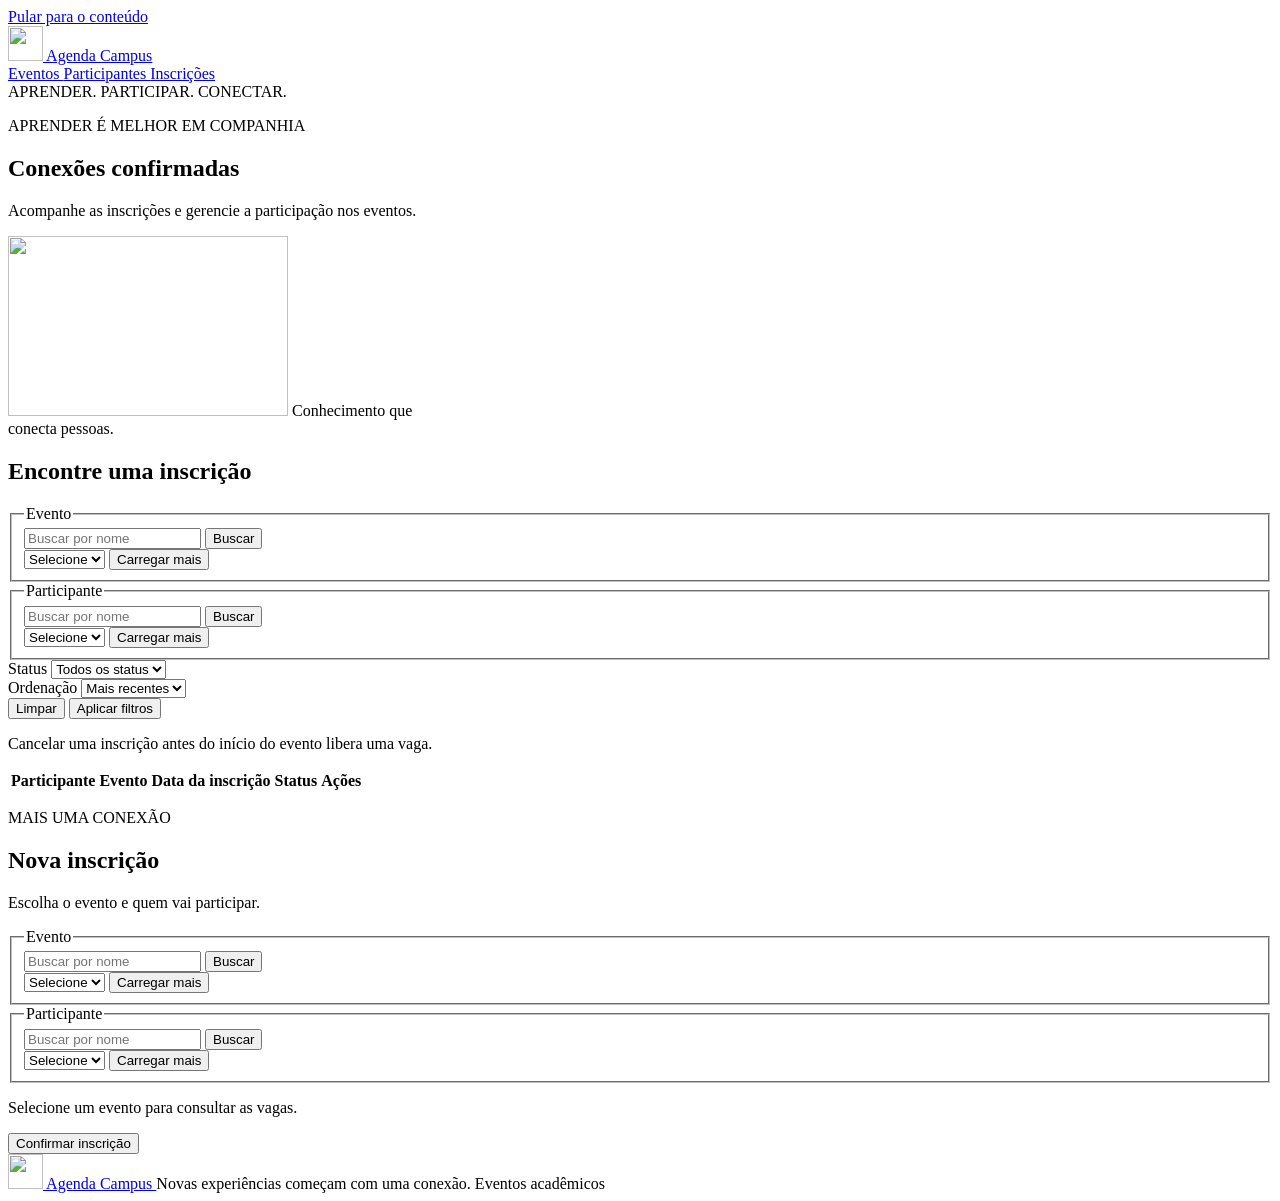
==== src/main/resources/static/inscricoes.html @ 82dacc57 "First Commit" ====
<!doctype html>
<html lang="pt-BR">
    <head>
        <meta charset="UTF-8">
        <meta name="viewport" content="width=device-width, initial-scale=1">
        <meta name="theme-color" content="#2563eb">
        <title>
            Inscrições · Agenda Campus
        </title>
        <link rel="stylesheet" href="/css/estilo.css">
        <script type="module" src="/js/inscricoes.js">
        </script>
    </head>
    <body>
        <a class="skip-link" href="#conteudo">
            Pular para o conteúdo
        </a>
        <header class="site-header">
            <div class="nav-inner">
                <a class="brand" href="/" aria-label="Agenda Campus, página inicial">
                    <img src="/img/logo.svg" width="35" height="35" alt="">
                    Agenda Campus
                </a>
                <nav aria-label="Navegação principal">
                    <a href="/" >
                        Eventos
                    </a>
                    <a href="/participantes.html" >
                        Participantes
                    </a>
                    <a href="/inscricoes.html" aria-current="page">
                        Inscrições
                    </a>
                </nav>
                <span class="nav-caption">
                    APRENDER. PARTICIPAR. CONECTAR.
                </span>
            </div>
        </header>
        <main id="conteudo" class="container">
            <div id="mensagem" class="mensagem" role="status" aria-live="polite" hidden tabindex="-1">
            </div>
            <section class="hero">
                <div class="hero-copy">
                    <p class="eyebrow">
                        APRENDER É MELHOR EM COMPANHIA
                    </p>
                    <h1>
                        Conexões confirmadas
                    </h1>
                    <p>
                        Acompanhe as inscrições e gerencie a participação nos eventos.
                    </p>
                </div>
                <div class="hero-art" aria-hidden="true">
                    <img src="/img/calendario.svg" width="280" height="180" alt="">
                    <span class="art-note">
                        Conhecimento que
                        <br>
                        conecta pessoas.
                    </span>
                </div>
            </section>
            <section class="panel spacious">
                <h2>
                    Encontre uma inscrição
                </h2>
                <form id="filtros">
                    <div class="registration-filters">
                        <fieldset class="seletor" id="filtro-evento">
                            <legend>
                                Evento
                            </legend>
                            <div class="busca-seletor">
                                <input type="search" aria-label="Buscar evento" placeholder="Buscar por nome">
                                <button type="button" class="btn subtle buscar">
                                    Buscar
                                </button>
                            </div>
                            <select aria-label="Evento" >
                                <option value="">
                                    Selecione
                                </option>
                            </select>
                            <button type="button" class="mais link">
                                Carregar mais
                            </button>
                            <small class="seletor-estado" role="status">
                            </small>
                        </fieldset>
                        <fieldset class="seletor" id="filtro-participante">
                            <legend>
                                Participante
                            </legend>
                            <div class="busca-seletor">
                                <input type="search" aria-label="Buscar participante" placeholder="Buscar por nome">
                                <button type="button" class="btn subtle buscar">
                                    Buscar
                                </button>
                            </div>
                            <select aria-label="Participante" >
                                <option value="">
                                    Selecione
                                </option>
                            </select>
                            <button type="button" class="mais link">
                                Carregar mais
                            </button>
                            <small class="seletor-estado" role="status">
                            </small>
                        </fieldset>
                        <label>
                            Status
                            <select name="status">
                                <option value="">
                                    Todos os status
                                </option>
                                <option value="CONFIRMADA">
                                    Confirmada
                                </option>
                                <option value="CANCELADA">
                                    Cancelada
                                </option>
                            </select>
                        </label>
                    </div>
                    <div class="filter-actions">
                        <label>
                            Ordenação
                            <select name="sort">
                                <option value="id,desc">
                                    Mais recentes
                                </option>
                                <option value="id,asc">
                                    Mais antigas
                                </option>
                            </select>
                        </label>
                        <div>
                            <button type="reset" class="btn subtle">
                                Limpar
                            </button>
                            <button class="btn secondary" type="submit">
                                Aplicar filtros
                            </button>
                        </div>
                    </div>
                </form>
            </section>
            <p class="info-banner">
                Cancelar uma inscrição antes do início do evento libera uma vaga.
            </p>
            <section class="panel">
                <div class="table-wrap">
                    <table>
                        <thead>
                            <tr>
                                <th>
                                    Participante
                                </th>
                                <th>
                                    Evento
                                </th>
                                <th>
                                    Data da inscrição
                                </th>
                                <th>
                                    Status
                                </th>
                                <th>
                                    Ações
                                </th>
                            </tr>
                        </thead>
                        <tbody id="inscricoes">
                        </tbody>
                    </table>
                </div>
                <div class="paginacao" id="paginacao" role="navigation" aria-label="Paginação">
                </div>
            </section>
            <section class="panel spacious">
                <div class="section-heading">
                    <div>
                        <p class="eyebrow">
                            MAIS UMA CONEXÃO
                        </p>
                        <h2>
                            Nova inscrição
                        </h2>
                        <p>
                            Escolha o evento e quem vai participar.
                        </p>
                    </div>
                </div>
                <form id="nova-inscricao">
                    <div class="form-grid">
                        <fieldset class="seletor" id="novo-evento">
                            <legend>
                                Evento
                            </legend>
                            <div class="busca-seletor">
                                <input type="search" aria-label="Buscar evento" placeholder="Buscar por nome">
                                <button type="button" class="btn subtle buscar">
                                    Buscar
                                </button>
                            </div>
                            <select aria-label="Evento" required>
                                <option value="">
                                    Selecione
                                </option>
                            </select>
                            <button type="button" class="mais link">
                                Carregar mais
                            </button>
                            <small class="seletor-estado" role="status">
                            </small>
                        </fieldset>
                        <fieldset class="seletor" id="novo-participante">
                            <legend>
                                Participante
                            </legend>
                            <div class="busca-seletor">
                                <input type="search" aria-label="Buscar participante" placeholder="Buscar por nome">
                                <button type="button" class="btn subtle buscar">
                                    Buscar
                                </button>
                            </div>
                            <select aria-label="Participante" required>
                                <option value="">
                                    Selecione
                                </option>
                            </select>
                            <button type="button" class="mais link">
                                Carregar mais
                            </button>
                            <small class="seletor-estado" role="status">
                            </small>
                        </fieldset>
                    </div>
                    <div class="form-footer">
                        <p id="vagas" class="muted" role="status">
                            Selecione um evento para consultar as vagas.
                        </p>
                        <button class="btn primary" type="submit">
                            Confirmar inscrição
                        </button>
                    </div>
                </form>
            </section>
        </main>
        <footer class="site-footer">
            <a class="brand small" href="/">
                <img src="/img/logo.svg" width="35" height="35" alt="">
                Agenda Campus
            </a>
            <span>
                Novas experiências começam com uma conexão.
            </span>
            <span>
                Eventos acadêmicos
            </span>
        </footer>
    </body>
</html>
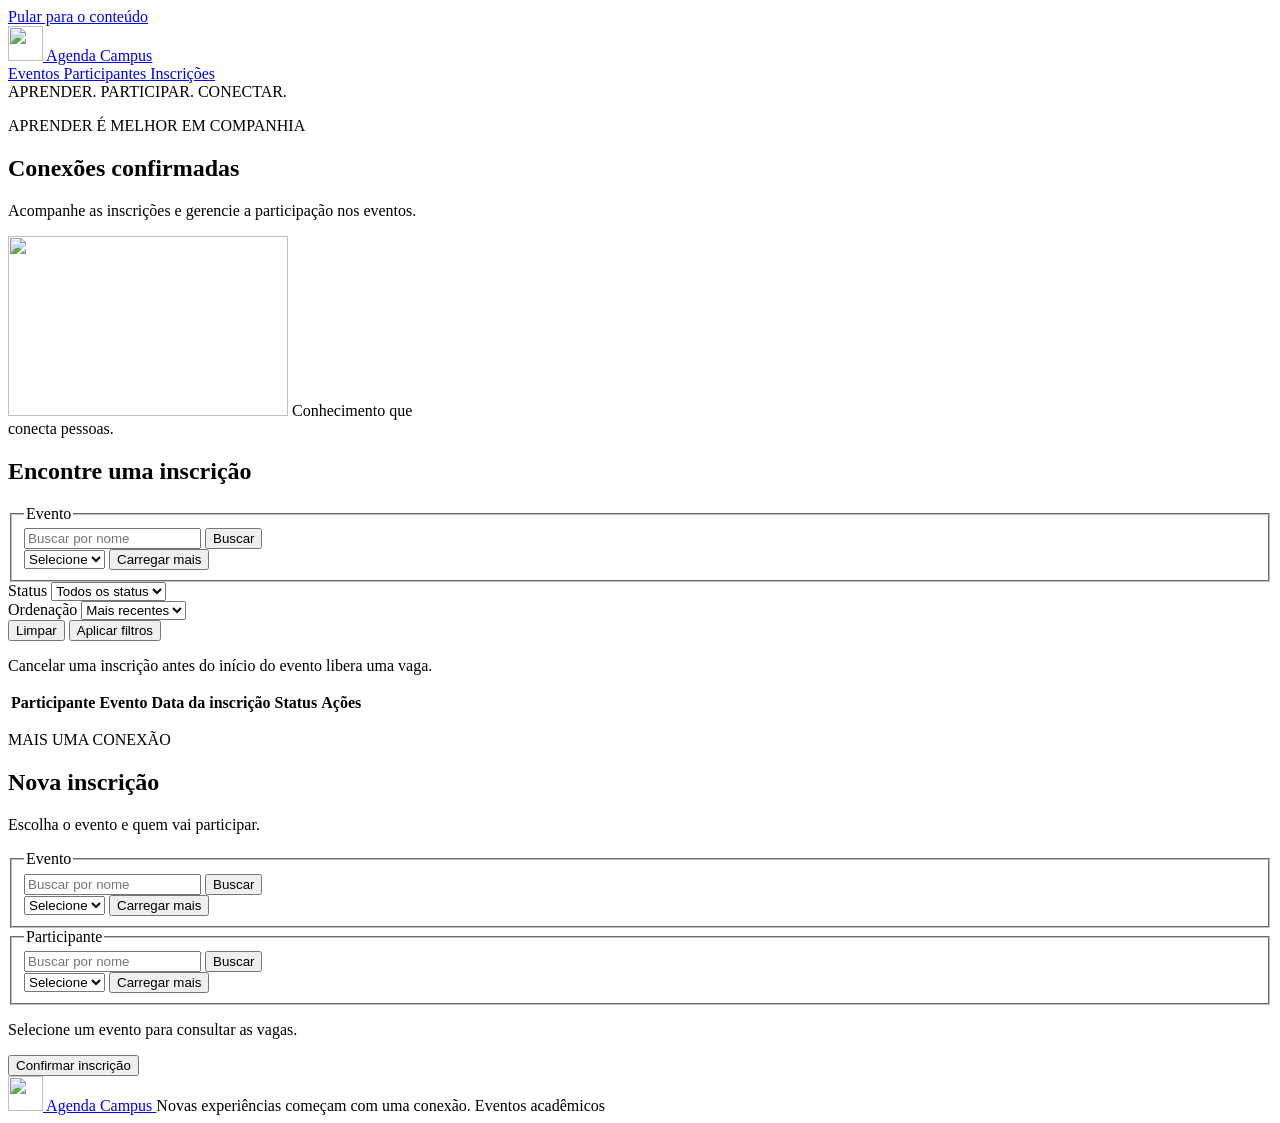
==== commit 354d5588: "Atualizando o projeto para os requisitos novos" ====
--- a/src/main/resources/static/inscricoes.html
+++ b/src/main/resources/static/inscricoes.html
@@ -88,27 +88,6 @@
                             <small class="seletor-estado" role="status">
                             </small>
                         </fieldset>
-                        <fieldset class="seletor" id="filtro-participante">
-                            <legend>
-                                Participante
-                            </legend>
-                            <div class="busca-seletor">
-                                <input type="search" aria-label="Buscar participante" placeholder="Buscar por nome">
-                                <button type="button" class="btn subtle buscar">
-                                    Buscar
-                                </button>
-                            </div>
-                            <select aria-label="Participante" >
-                                <option value="">
-                                    Selecione
-                                </option>
-                            </select>
-                            <button type="button" class="mais link">
-                                Carregar mais
-                            </button>
-                            <small class="seletor-estado" role="status">
-                            </small>
-                        </fieldset>
                         <label>
                             Status
                             <select name="status">
